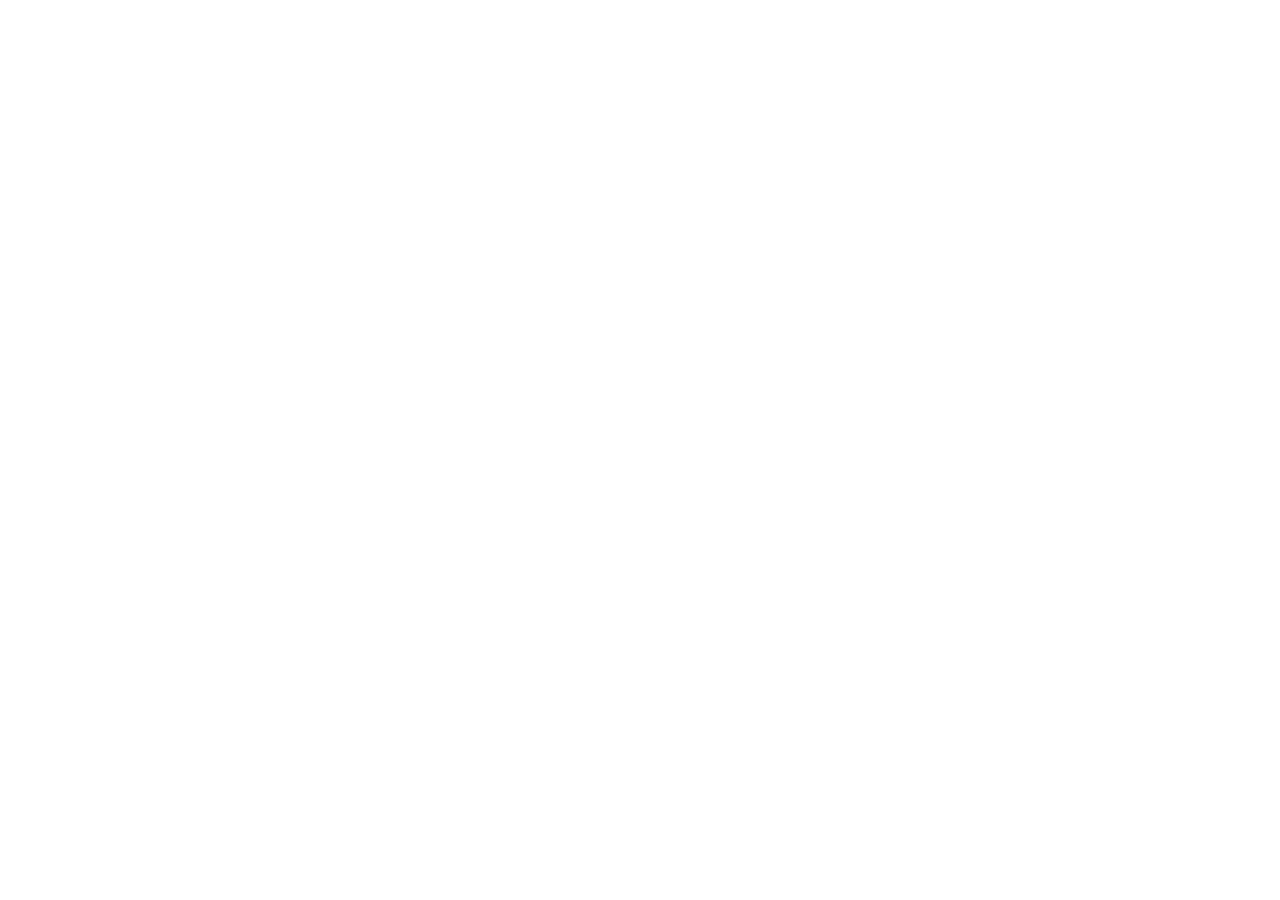
==== javascript praactice/day 5/index.html @ 5c7b7618 "day 5" ====
<!DOCTYPE html>
<html lang="en">
<head>
    <meta charset="UTF-8">
    <meta http-equiv="X-UA-Compatible" content="IE=edge">
    <meta name="viewport" content="width=device-width, initial-scale=1.0">
    <title>day 5</title>
</head>
<body>
    
<script>
    <p id="p2">Hello World!</p>
    document.getElementById("p2").style.color = "blue";
    </script>
</body>
</html>
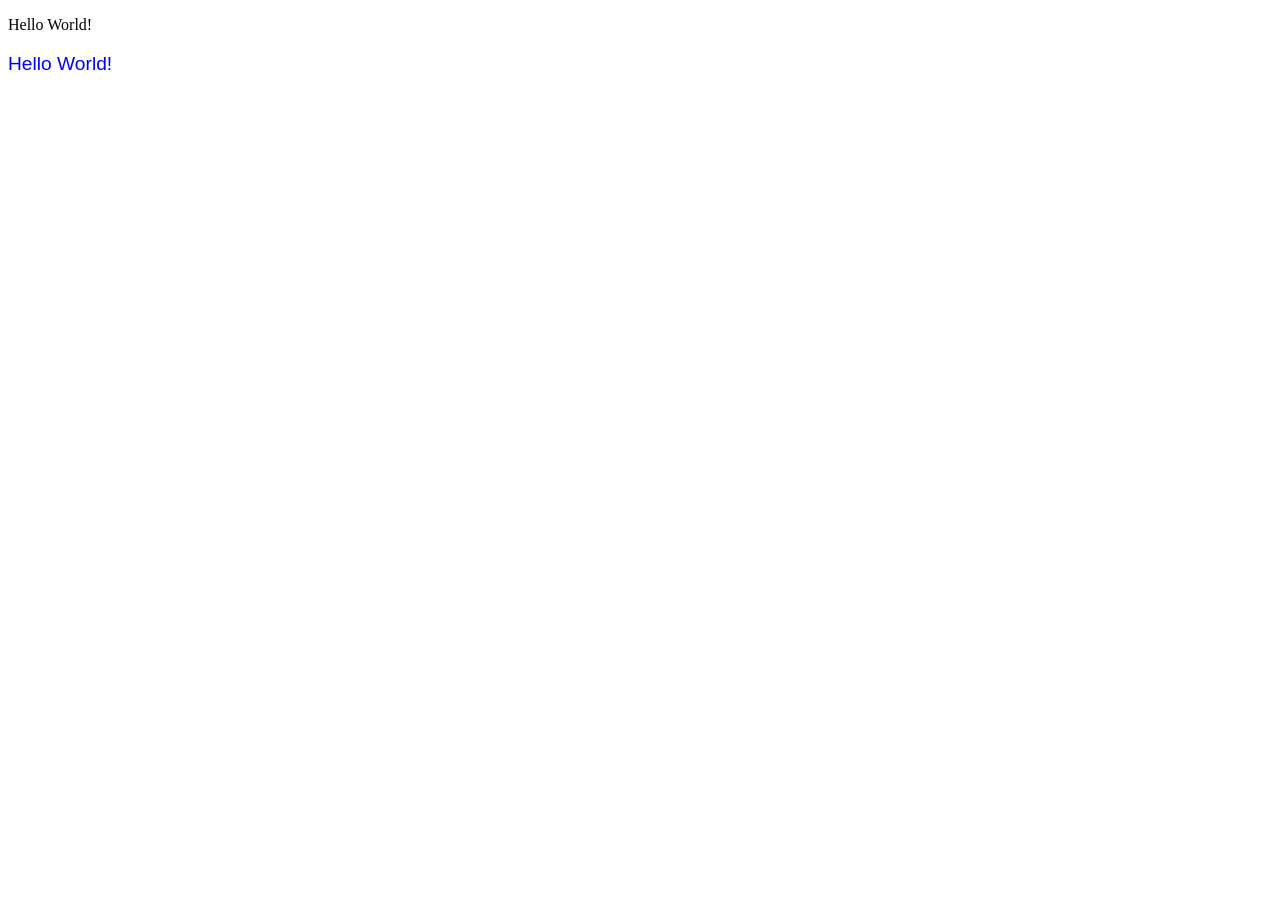
==== commit 62a01c19: "color" ====
--- a/javascript praactice/day 5/index.html
+++ b/javascript praactice/day 5/index.html
@@ -8,9 +8,14 @@
 </head>
 <body>
     
-<script>
+    <p id="p1">Hello World!</p>
     <p id="p2">Hello World!</p>
+    
+    <script>
     document.getElementById("p2").style.color = "blue";
+    document.getElementById("p2").style.fontFamily = "Arial";
+    document.getElementById("p2").style.fontSize = "larger";
     </script>
+    
 </body>
 </html>
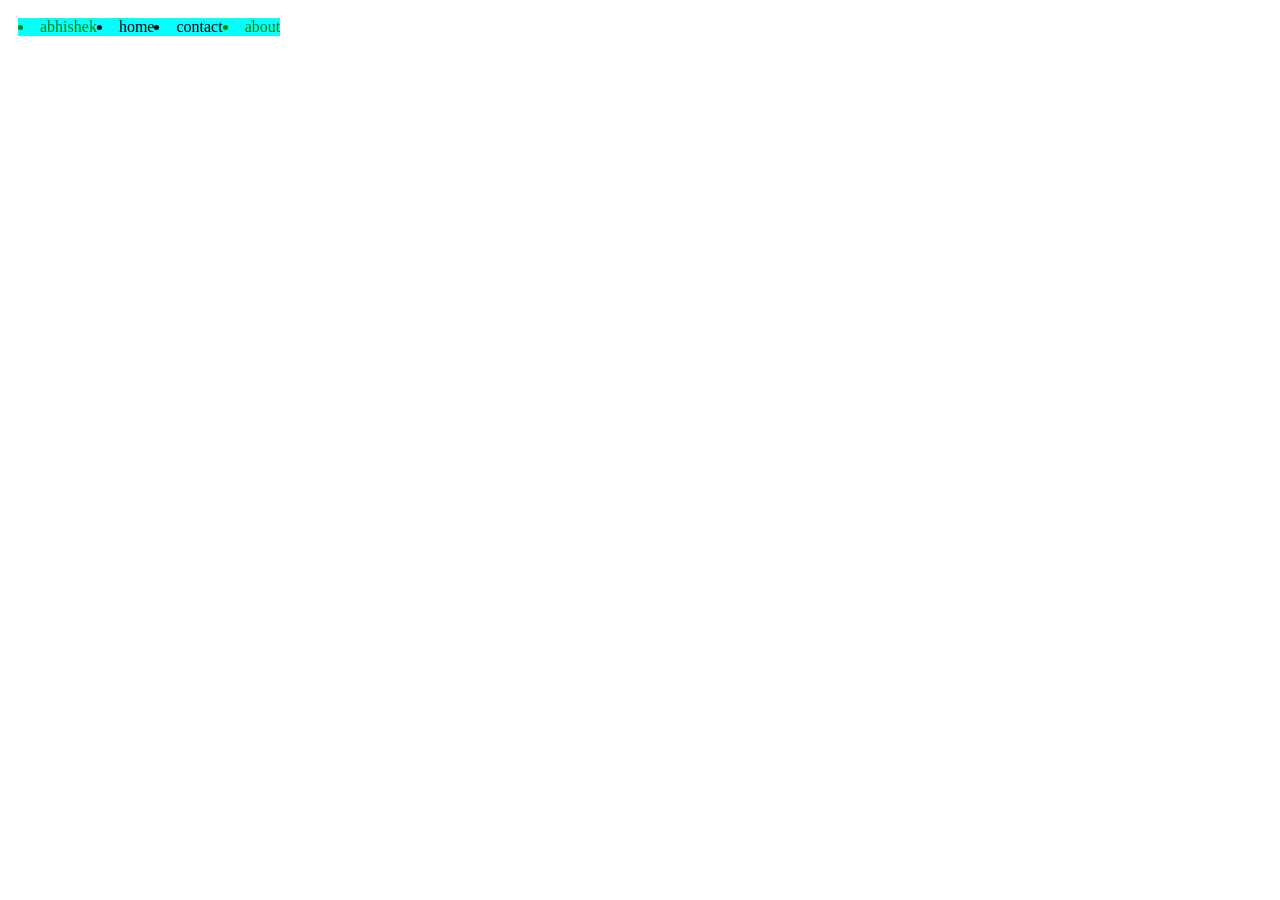
==== commit ea9a3dff: "nav color change" ====
--- a/javascript praactice/day 5/index.html
+++ b/javascript praactice/day 5/index.html
@@ -1,21 +1,20 @@
 <!DOCTYPE html>
 <html lang="en">
 <head>
-    <meta charset="UTF-8">
-    <meta http-equiv="X-UA-Compatible" content="IE=edge">
-    <meta name="viewport" content="width=device-width, initial-scale=1.0">
-    <title>day 5</title>
+  <meta charset="UTF-8">
+  <meta http-equiv="X-UA-Compatible" content="IE=edge">
+  <meta name="viewport" content="width=device-width, initial-scale=1.0">
+  <title>nav</title>
+  <link rel="stylesheet" href="style.css">
 </head>
 <body>
-    
-    <p id="p1">Hello World!</p>
-    <p id="p2">Hello World!</p>
-    
-    <script>
-    document.getElementById("p2").style.color = "blue";
-    document.getElementById("p2").style.fontFamily = "Arial";
-    document.getElementById("p2").style.fontSize = "larger";
-    </script>
-    
+  <nav>
+    <li>abhishek</li>
+    <li>home</li>
+    <li>contact</li>
+    <li>about</li>
+  </nav>
+   
 </body>
+<script src="./app.js"></script> 
 </html>
--- a/javascript praactice/day 5/style.css
+++ b/javascript praactice/day 5/style.css
@@ -0,0 +1,4 @@
+nav{
+    display: flex;
+    padding: 10px;
+}
